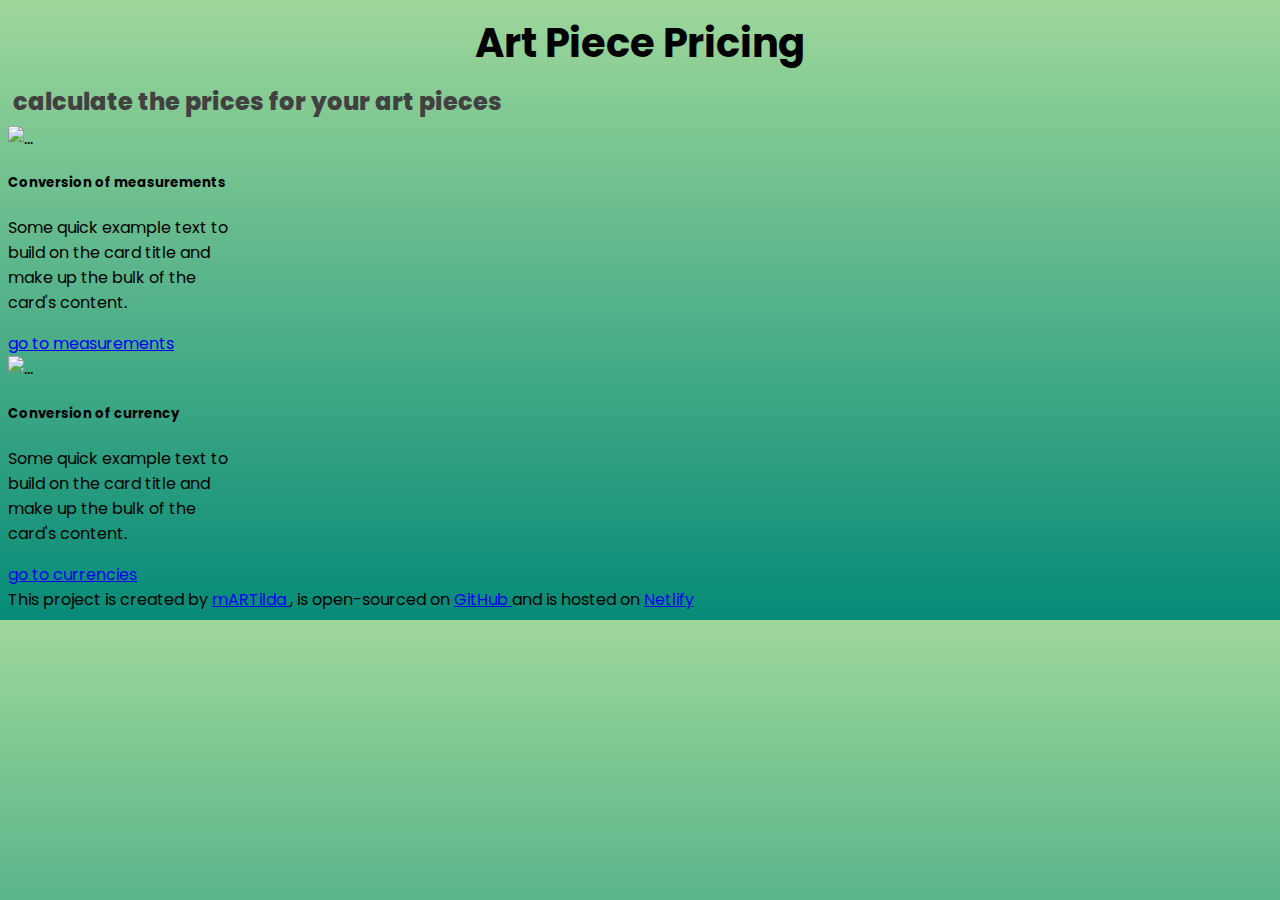
==== index.html @ 91eed190 "Initial commit" ====
<!DOCTYPE html>
<html lang="en">
  <head>
    <meta charset="UTF-8" />
    <meta http-equiv="X-UA-Compatible" content="IE=edge" />
    <meta name="viewport" content="width=device-width, initial-scale=1.0" />
    <link
      href="https://cdn.jsdelivr.net/npm/bootstrap@5.2.0-beta1/dist/css/bootstrap.min.css"
      rel="stylesheet"
      integrity="sha384-0evHe/X+R7YkIZDRvuzKMRqM+OrBnVFBL6DOitfPri4tjfHxaWutUpFmBp4vmVor"
      crossorigin="anonymous"
    />
    <link
      href="https://fonts.googleapis.com/css2?family=Poppins:wght@300&display=swap"
      rel="stylesheet"
    />
    <script
      src="https://kit.fontawesome.com/b18b5e2fa2.js"
      crossorigin="anonymous"
    ></script>
    <link rel="stylesheet" href="src/styles.css" />
    <title>ArtPiecePricing</title>
  </head>
  <body>
    <div class="container">
      <header>
        <h1>Art Piece Pricing</h1>
        <h2>calculate the prices for your art pieces</h2>
      </header>
      <div class="row">

        <div class="card" style="width: 14rem;">
  <img src="..." class="card-img-top" alt="...">
  <div class="card-body">
    <h5 class="card-title">Conversion of measurements</h5>
    <p class="card-text">Some quick example text to build on the card title and make up the bulk of the card's content.</p>
    <a href="./measurements.html" class="btn btn-primary">go to measurements</a>
  </div>
</div>

<div class="card" style="width: 14rem;">
  <img src="..." class="card-img-top" alt="...">
  <div class="card-body">
    <h5 class="card-title">Conversion of currency</h5>
    <p class="card-text">Some quick example text to build on the card title and make up the bulk of the card's content.</p>
    <a href="./currency.html" class="btn btn-primary">go to currencies</a>
  </div>
</div>


       
      <footer>
        This project is created by
        <a
          href="https://www.martilda.com"
          target="_blank"
          rel="noopener noreferrer"
        >
          mARTilda
        </a>
        , is open-sourced on
        <a
          href="https://github.com/mARTilda-art/react-weather-frog"
          target="_blank"
          rel="noopener noreferrer"
        >
          GitHub
        </a>
        and is hosted on
        <a
          href="https://earnest-belekoy-225853.netlify.app/"
          target="_blank"
          rel="noopener noreferrer"
        >
          Netlify
        </a>
      </footer>
    </div>
    <script src="src/app.js"></script>
  </body>
</html>
---- src/styles.css ----
body {
  font-family: "Poppins", sans-serif;
  background: rgb(34, 193, 195);
  background: linear-gradient(0deg, #068b78 0%, #9ed79a 100%);
}

h1 {
  font-size: 40px;
  font-weight: bold;
  text-align: center;
  margin: 5px auto;
  padding: 5px;
}

h2 {
  color: rgb(65, 65, 65);
  font-size: 24px;
  font-weight: 800;
  line-height: 28px;
  margin-bottom: 10px;
  margin: 5px auto;
  padding: 5px;
}

h3 {
  color: rgb(65, 65, 65);
  font-size: 20px;
  font-weight: 800;
  line-height: 28px;
  margin-bottom: 10px;
  margin: 5px auto;
  padding: 5px;
}

ul {
  margin: 0;
  padding: 0;
}

li {
  list-style: none;
  margin: 0;
  padding: 0;
  color: rgb(65, 65, 65);
  font-size: 16px;
  font-weight: 100;
  line-height: 19px;
}

li:first-letter {
  text-transform: capitalize;
}
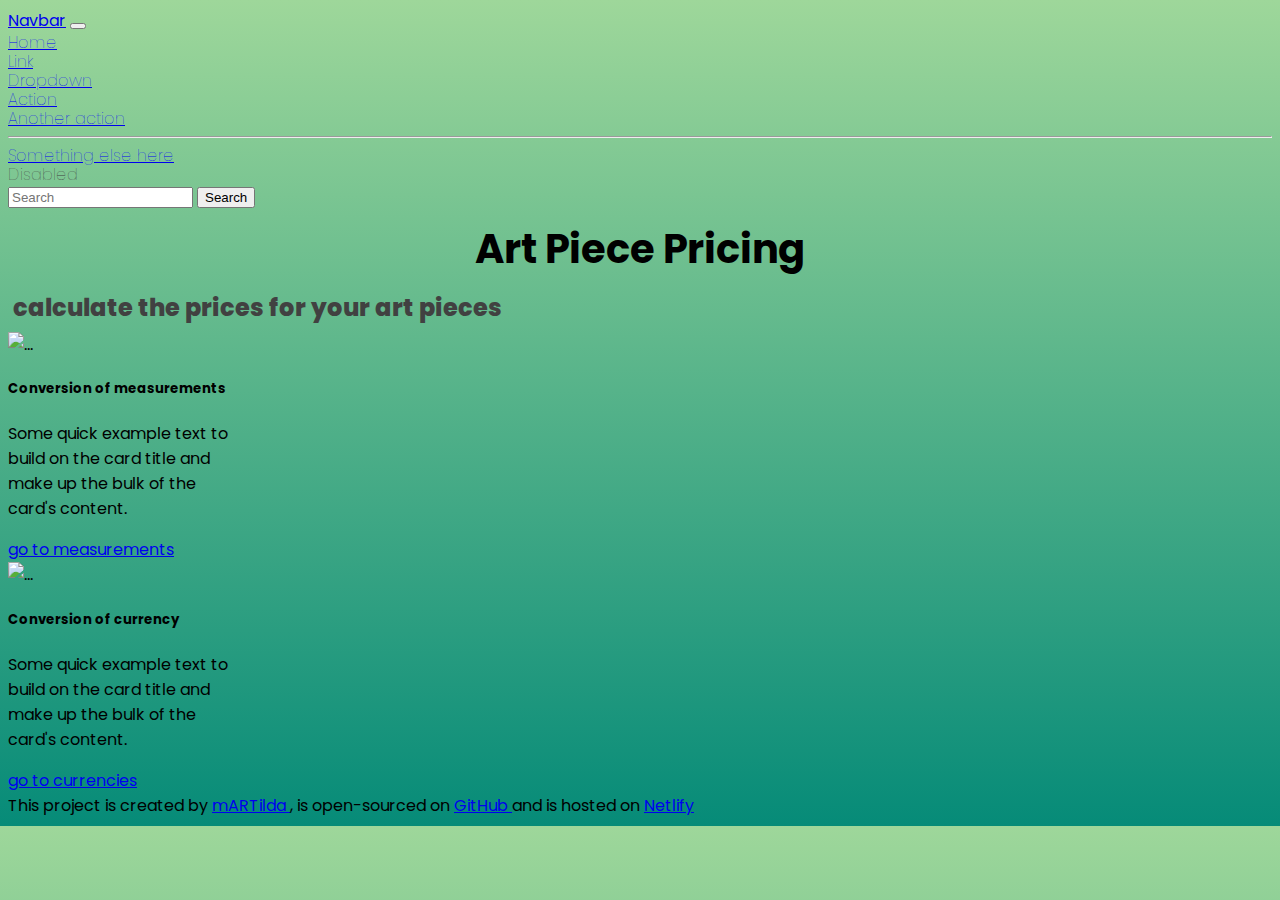
==== commit 6633fe43: "introduction of navbar" ====
--- a/index.html
+++ b/index.html
@@ -22,6 +22,42 @@
     <title>ArtPiecePricing</title>
   </head>
   <body>
+    <nav class="navbar navbar-expand-lg bg-light">
+  <div class="container-fluid">
+    <a class="navbar-brand" href="#">Navbar</a>
+    <button class="navbar-toggler" type="button" data-bs-toggle="collapse" data-bs-target="#navbarSupportedContent" aria-controls="navbarSupportedContent" aria-expanded="false" aria-label="Toggle navigation">
+      <span class="navbar-toggler-icon"></span>
+    </button>
+    <div class="collapse navbar-collapse" id="navbarSupportedContent">
+      <ul class="navbar-nav me-auto mb-2 mb-lg-0">
+        <li class="nav-item">
+          <a class="nav-link active" aria-current="page" href="#">Home</a>
+        </li>
+        <li class="nav-item">
+          <a class="nav-link" href="#">Link</a>
+        </li>
+        <li class="nav-item dropdown">
+          <a class="nav-link dropdown-toggle" href="#" role="button" data-bs-toggle="dropdown" aria-expanded="false">
+            Dropdown
+          </a>
+          <ul class="dropdown-menu">
+            <li><a class="dropdown-item" href="#">Action</a></li>
+            <li><a class="dropdown-item" href="#">Another action</a></li>
+            <li><hr class="dropdown-divider"></li>
+            <li><a class="dropdown-item" href="#">Something else here</a></li>
+          </ul>
+        </li>
+        <li class="nav-item">
+          <a class="nav-link disabled">Disabled</a>
+        </li>
+      </ul>
+      <form class="d-flex" role="search">
+        <input class="form-control me-2" type="search" placeholder="Search" aria-label="Search">
+        <button class="btn btn-outline-success" type="submit">Search</button>
+      </form>
+    </div>
+  </div>
+</nav>
     <div class="container">
       <header>
         <h1>Art Piece Pricing</h1>
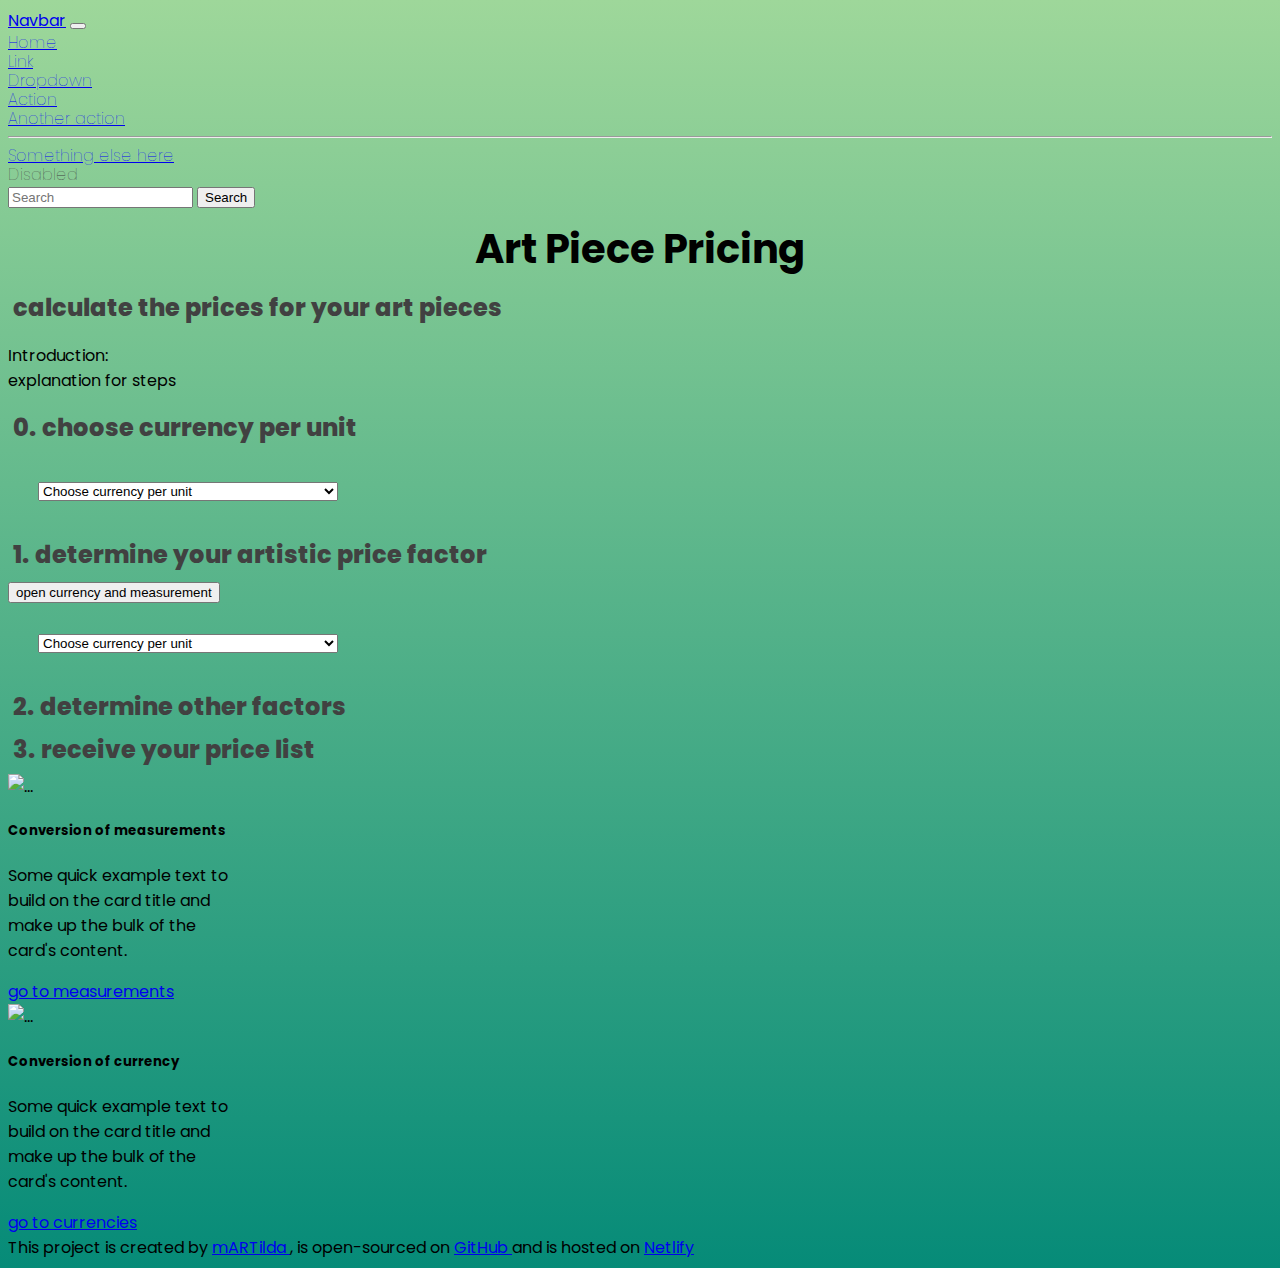
==== commit 7ff3a28e: "Bootstrap JS, Form Currency per Unit" ====
--- a/index.html
+++ b/index.html
@@ -10,6 +10,10 @@
       integrity="sha384-0evHe/X+R7YkIZDRvuzKMRqM+OrBnVFBL6DOitfPri4tjfHxaWutUpFmBp4vmVor"
       crossorigin="anonymous"
     />
+    <script src="https://cdn.jsdelivr.net/npm/bootstrap@5.2.0/dist/js/bootstrap.min.js" 
+      integrity="sha384-ODmDIVzN+pFdexxHEHFBQH3/9/vQ9uori45z4JjnFsRydbmQbmL5t1tQ0culUzyK" 
+      crossorigin="anonymous">
+    </script>
     <link
       href="https://fonts.googleapis.com/css2?family=Poppins:wght@300&display=swap"
       rel="stylesheet"
@@ -62,7 +66,55 @@
       <header>
         <h1>Art Piece Pricing</h1>
         <h2>calculate the prices for your art pieces</h2>
+        <p>Introduction:<br />
+          explanation for steps
+        </p>
       </header>
+      <h2>0. choose currency per unit</h2>
+     
+ 
+ 
+  <div class="row">
+    <select class="form-select" aria-label="Default select unit">
+  <option selected>Choose currency per unit</option>
+  <option value="1">€ per cm^2</option>
+  <option value="2">$ per inch^2</option>
+  <option value="3">£ per inch^2</option> 
+    </select>
+
+    
+
+
+  </div>
+
+      <h2>1. determine your artistic price factor</h2>
+
+       <button class="btn btn-primary" type="button" data-bs-toggle="collapse" data-bs-target="#collapseCurrencyMeasurement" aria-expanded="false" aria-controls="collapseCurrencyMeasurement">
+    open currency and measurement
+  </button>
+
+<div class="collapse" id="collapseCurrencyMeasurement">
+  <div class="row">
+    <select class="form-select" aria-label="Default select unit">
+  <option selected>Choose currency per unit</option>
+  <option value="1">€ per cm^2</option>
+  <option value="2">$ per inch^2</option>
+  <option value="3">£ per inch^2</option> 
+    </select>
+  </div>
+</div>
+
+
+      <h2>2. determine other factors</h2>
+      <h2>3. receive your price list</h2>
+
+
+
+
+
+
+
+
       <div class="row">
 
         <div class="card" style="width: 14rem;">
--- a/src/styles.css
+++ b/src/styles.css
@@ -50,3 +50,8 @@
 li:first-letter {
   text-transform: capitalize;
 }
+
+.form-select {
+  width: 300px;
+  margin: 30px;
+}
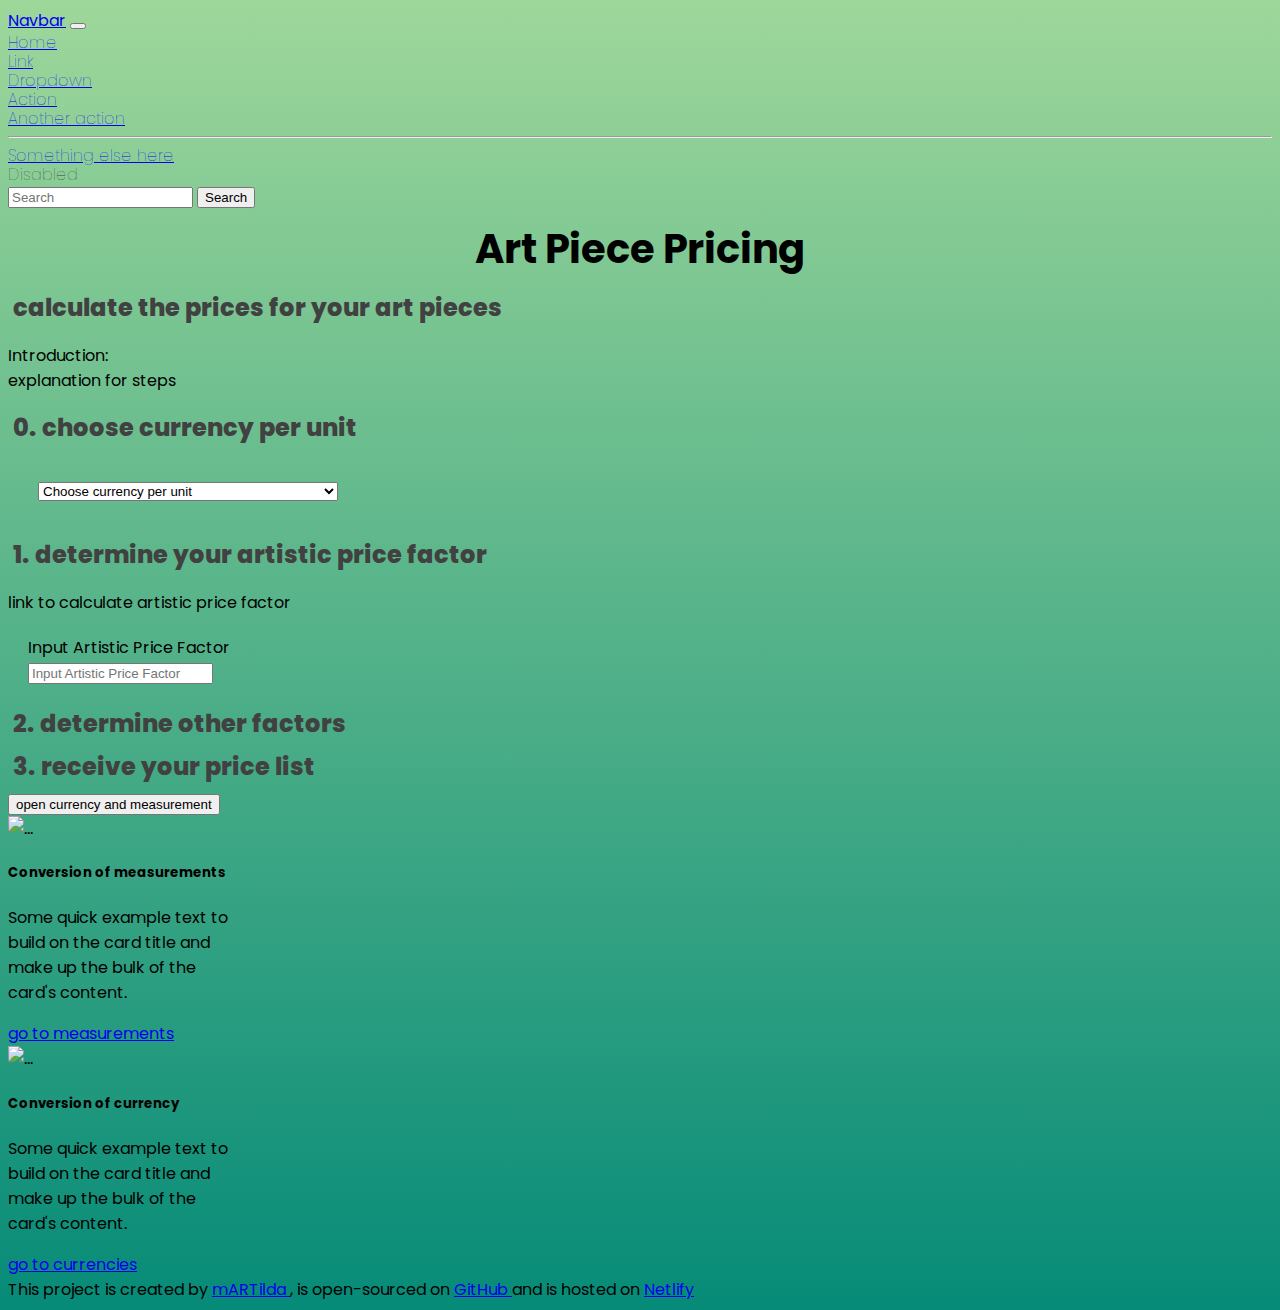
==== commit 2b3d4034: "added InputAPF" ====
--- a/index.html
+++ b/index.html
@@ -30,7 +30,7 @@
   <div class="container-fluid">
     <a class="navbar-brand" href="#">Navbar</a>
     <button class="navbar-toggler" type="button" data-bs-toggle="collapse" data-bs-target="#navbarSupportedContent" aria-controls="navbarSupportedContent" aria-expanded="false" aria-label="Toggle navigation">
-      <span class="navbar-toggler-icon"></span>
+      <div class="navbar-toggler-icon"></div>
     </button>
     <div class="collapse navbar-collapse" id="navbarSupportedContent">
       <ul class="navbar-nav me-auto mb-2 mb-lg-0">
@@ -71,44 +71,31 @@
         </p>
       </header>
       <h2>0. choose currency per unit</h2>
+ 
+    <div class="row">
+      <select class="form-select" aria-label="Default select unit">
+    <option selected>Choose currency per unit</option>
+    <option value="1">€ per cm^2</option>
+    <option value="2">$ per inch^2</option>
+    <option value="3">£ per inch^2</option> 
+      </select>
+
+</div>
+      <h2>1. determine your artistic price factor</h2>
+      <p> link to calculate artistic price factor</p>
      
- 
- 
-  <div class="row">
-    <select class="form-select" aria-label="Default select unit">
-  <option selected>Choose currency per unit</option>
-  <option value="1">€ per cm^2</option>
-  <option value="2">$ per inch^2</option>
-  <option value="3">£ per inch^2</option> 
-    </select>
-
-    
-
-
-  </div>
-
-      <h2>1. determine your artistic price factor</h2>
-
-       <button class="btn btn-primary" type="button" data-bs-toggle="collapse" data-bs-target="#collapseCurrencyMeasurement" aria-expanded="false" aria-controls="collapseCurrencyMeasurement">
-    open currency and measurement
-  </button>
-
-<div class="collapse" id="collapseCurrencyMeasurement">
-  <div class="row">
-    <select class="form-select" aria-label="Default select unit">
-  <option selected>Choose currency per unit</option>
-  <option value="1">€ per cm^2</option>
-  <option value="2">$ per inch^2</option>
-  <option value="3">£ per inch^2</option> 
-    </select>
-  </div>
-</div>
-
+      <div class="mb-3 InputAPF">
+        <label for="FormControlInputAPF" class="form-label">Input Artistic Price Factor</label>
+        <input type="text" class="form-control" id="FormControlInputAPF" placeholder="Input Artistic Price Factor">
+      </div>
 
       <h2>2. determine other factors</h2>
       <h2>3. receive your price list</h2>
 
 
+      <button class="btn btn-primary" type="button" data-bs-toggle="collapse" data-bs-target="#collapseCurrencyMeasurement" aria-expanded="false" aria-controls="collapseCurrencyMeasurement">
+          open currency and measurement
+      </button>
 
 
 
--- a/src/styles.css
+++ b/src/styles.css
@@ -55,3 +55,8 @@
   width: 300px;
   margin: 30px;
 }
+
+.InputAPF {
+  width: 300px;
+  margin: 20px;
+}
